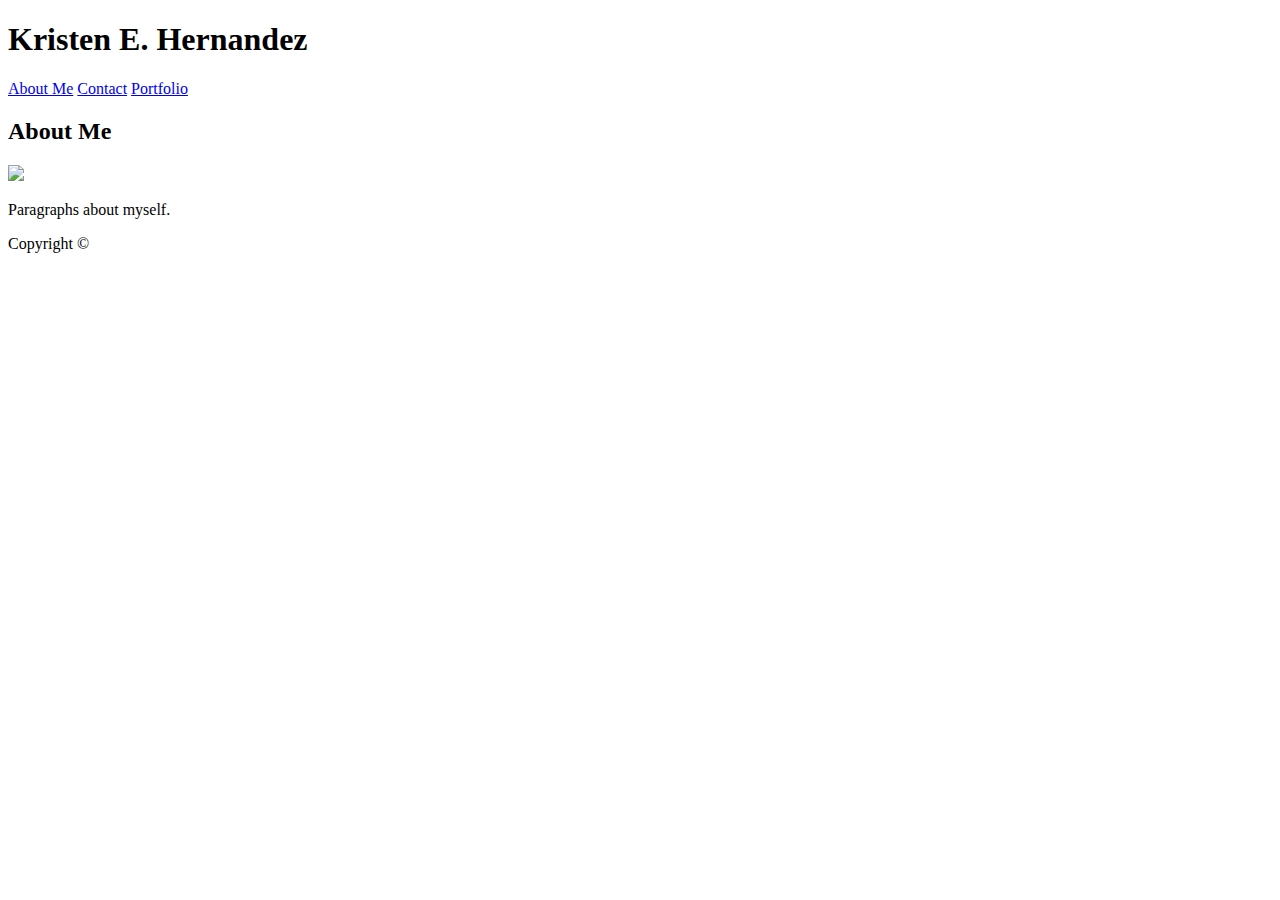
==== index.html @ ae306bae "link css" ====
<!DOCTYPE HTML>
<html>
<title>Basic Portfolio</title>
<link rel="stylesheet" href="assets/css/style.css">
<h1>Kristen E. Hernandez</h1>
<div class="top-nav">
    <a class="active" href="#aboutme">About Me</a>
    <a href="#contact">Contact</a>
    <a href="#portfolio">Portfolio</a>
</div>
<div>
    <h2>About Me</h2>
    <img src="INSERT MY PICTURE IMAGE URL"></img>
    <p>Paragraphs about myself.</p>
</div>
<div>
  <footer>Copyright ©</footer>
</div>
</div>
</html>
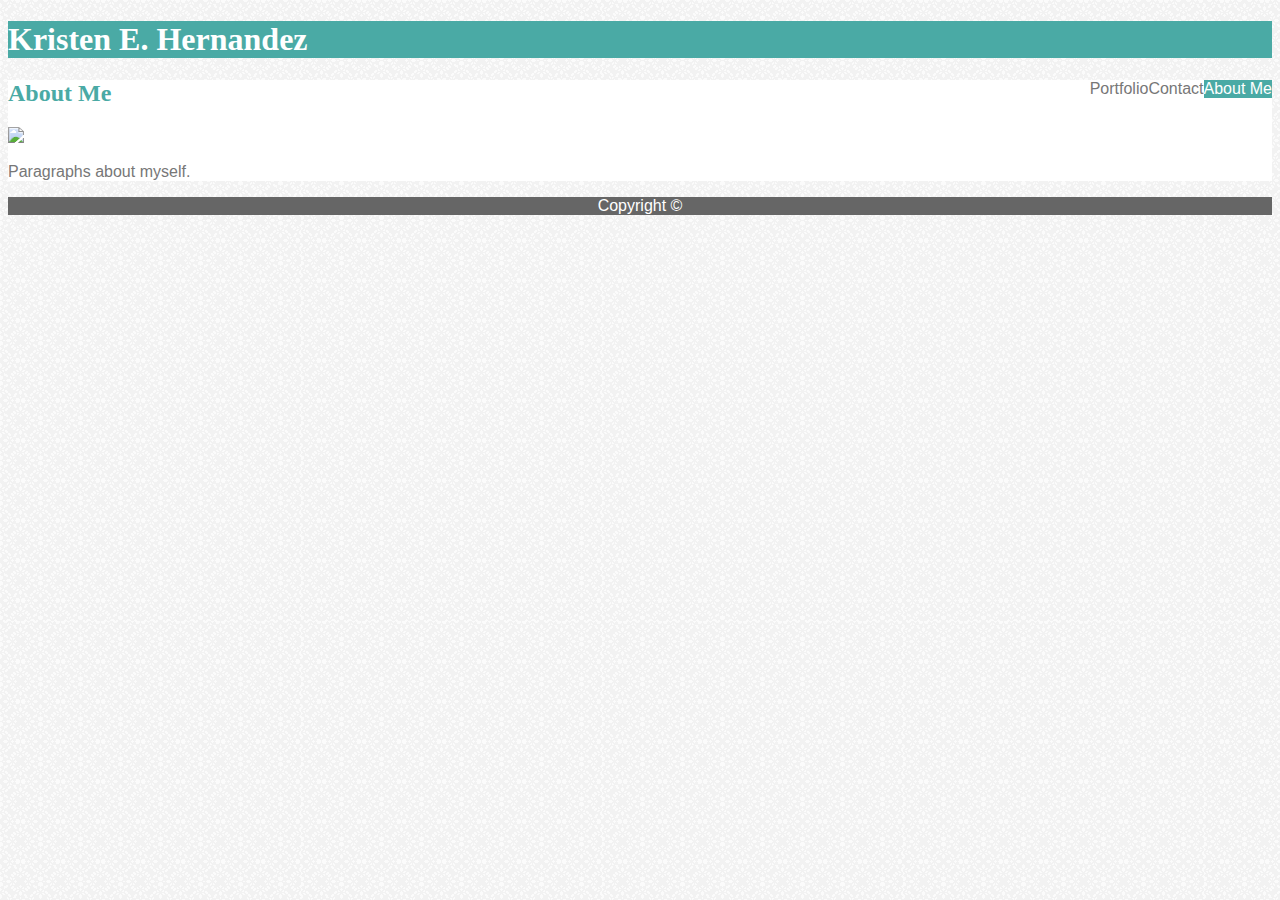
==== commit b7df8b35: "css and stuff" ====
--- a/index.html
+++ b/index.html
@@ -1,5 +1,6 @@
 <!DOCTYPE HTML>
 <html>
+    <body>
 <title>Basic Portfolio</title>
 <link rel="stylesheet" href="assets/css/style.css">
 <h1>Kristen E. Hernandez</h1>
@@ -13,8 +14,8 @@
     <img src="INSERT MY PICTURE IMAGE URL"></img>
     <p>Paragraphs about myself.</p>
 </div>
+</body> 
 <div>
   <footer>Copyright ©</footer>
 </div>
-</div>
 </html>--- a/assets/css/style.css
+++ b/assets/css/style.css
@@ -0,0 +1,60 @@
+body {
+    background-image: url("light_grey.png");
+    font-family: Arial, Helvetica, sans-serif;
+    color: #777777;  
+}
+
+h1 {
+    font-family: Georgia, 'Times New Roman', Times, serif;
+    background-color: #4aaaa5;
+    color: #ffffff;
+}
+
+h2 {
+    font-family: Georgia, 'Times New Roman', Times, serif;
+    color: #4aaaa5;
+}
+
+.top-nav {
+    background-color: #ffffff;
+    float: right;
+    text-decoration: none;
+    color: #777777;
+    border-color: #cccccc;
+}
+
+.top-nav a {
+    float: right;
+    color: #777777;
+    text-decoration: none;
+}
+
+.top-nav a.active {
+    background-color: #4aaaa5;
+    color: #ffffff;
+}
+
+.portfolio {
+    background-color: #ffffff;
+    border-color: #dddddd;
+
+}
+
+div {
+    border-color: #dddddd;
+    background-color: #ffffff;
+}
+
+footer {
+    border-color: #4aaaa5;
+    background-color: #666666;
+    color: #ffffff;
+    text-align: center; 
+
+}
+
+form {
+    background-color: #ffffff;
+    border-color: #dddddd;
+
+}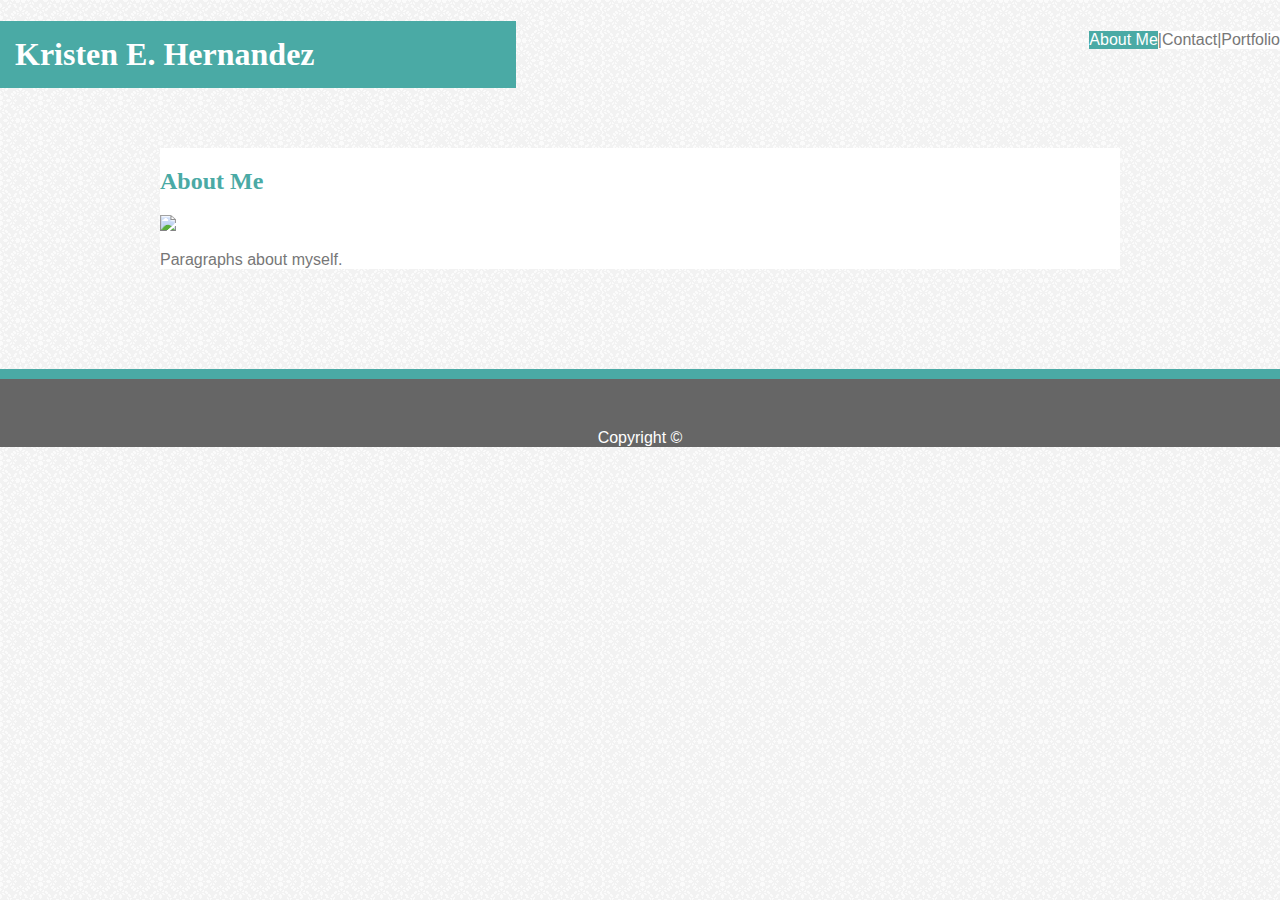
==== commit bf3c0512: "edits" ====
--- a/index.html
+++ b/index.html
@@ -3,13 +3,16 @@
     <body>
 <title>Basic Portfolio</title>
 <link rel="stylesheet" href="assets/css/style.css">
+<div class="top-nav">
+    <a href="#portfolio">Portfolio</a>
+    <a> | </a>
+    <a href="#contact">Contact</a>
+    <a> | </a>
+    <a class="active" href="#aboutme">About Me</a>
+</div>
 <h1>Kristen E. Hernandez</h1>
-<div class="top-nav">
-    <a class="active" href="#aboutme">About Me</a>
-    <a href="#contact">Contact</a>
-    <a href="#portfolio">Portfolio</a>
-</div>
-<div>
+<br>
+<div class="body">
     <h2>About Me</h2>
     <img src="INSERT MY PICTURE IMAGE URL"></img>
     <p>Paragraphs about myself.</p>
--- a/assets/css/style.css
+++ b/assets/css/style.css
@@ -1,18 +1,25 @@
 body {
     background-image: url("light_grey.png");
     font-family: Arial, Helvetica, sans-serif;
-    color: #777777;  
+    color: #777777;
+    margin: auto;
 }
 
 h1 {
     font-family: Georgia, 'Times New Roman', Times, serif;
     background-color: #4aaaa5;
     color: #ffffff;
+    width: 38%;
+    padding-bottom: 15px;
+    padding-top: 15px;
+    padding-right: 15px;
+    padding-left: 15px;
 }
 
 h2 {
     font-family: Georgia, 'Times New Roman', Times, serif;
     color: #4aaaa5;
+    padding-top: 20px;
 }
 
 .top-nav {
@@ -21,6 +28,7 @@
     text-decoration: none;
     color: #777777;
     border-color: #cccccc;
+    margin-top: 10px;
 }
 
 .top-nav a {
@@ -34,27 +42,36 @@
     color: #ffffff;
 }
 
+.top-nav a:hover {
+    background-color: #777777;
+    color: #ffffff;
+  }
+
 .portfolio {
     background-color: #ffffff;
     border-color: #dddddd;
-
 }
 
-div {
+.body {
     border-color: #dddddd;
     background-color: #ffffff;
+    max-width: 960px;
+    margin: auto;
+    position: relative;
 }
 
 footer {
-    border-color: #4aaaa5;
     background-color: #666666;
     color: #ffffff;
     text-align: center; 
-
+    padding-top: 50px;
+    margin-top: 100px;
+    border-top-style: solid;
+    border-top-color: #4aaaa5;
+    border-top-width: 10px;
 }
 
 form {
     background-color: #ffffff;
     border-color: #dddddd;
-
 }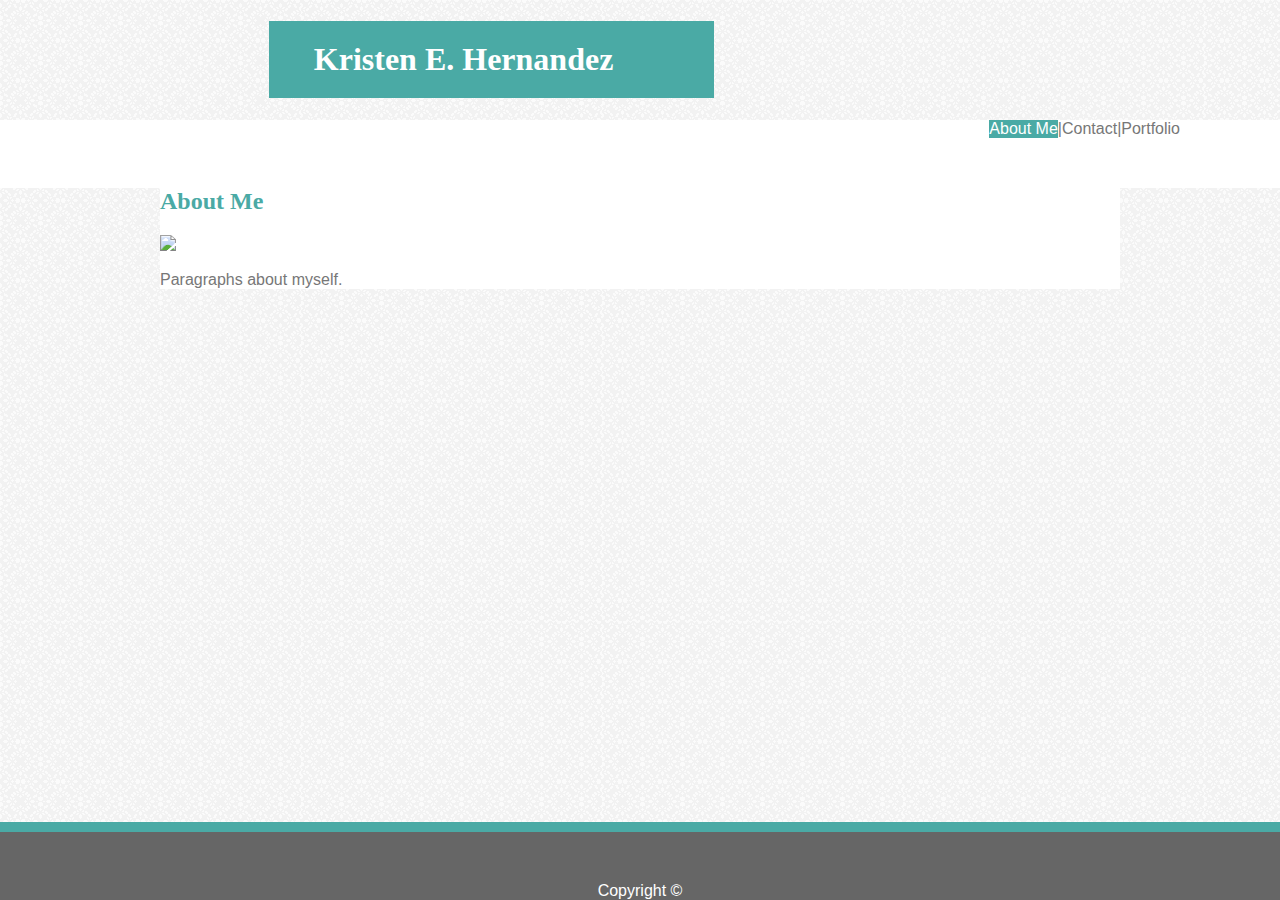
==== commit 2c0d3052: "header" ====
--- a/index.html
+++ b/index.html
@@ -1,8 +1,10 @@
 <!DOCTYPE HTML>
 <html>
     <body>
-<title>Basic Portfolio</title>
+<title>About Kristen</title>
 <link rel="stylesheet" href="assets/css/style.css">
+<header>
+<h1>Kristen E. Hernandez</h1>
 <div class="top-nav">
     <a href="#portfolio">Portfolio</a>
     <a> | </a>
@@ -10,7 +12,7 @@
     <a> | </a>
     <a class="active" href="#aboutme">About Me</a>
 </div>
-<h1>Kristen E. Hernandez</h1>
+</header>
 <br>
 <div class="body">
     <h2>About Me</h2>
--- a/assets/css/style.css
+++ b/assets/css/style.css
@@ -9,11 +9,11 @@
     font-family: Georgia, 'Times New Roman', Times, serif;
     background-color: #4aaaa5;
     color: #ffffff;
-    width: 38%;
-    padding-bottom: 15px;
-    padding-top: 15px;
-    padding-right: 15px;
-    padding-left: 15px;
+    width: 400px;
+    margin-left: 21%;
+    padding-left: 45px;
+    padding-bottom: 20px;
+    padding-top: 20px;
 }
 
 h2 {
@@ -26,9 +26,16 @@
     background-color: #ffffff;
     float: right;
     text-decoration: none;
+    text-align: center;
     color: #777777;
-    border-color: #cccccc;
-    margin-top: 10px;
+    border-bottom-color: #cccccc;
+    padding-right: 10px;
+    padding-bottom: 50px;
+    padding-left: 100px;
+    padding-right: 100px;
+    border-bottom-color: #ffffff;
+    width: 100%;
+    
 }
 
 .top-nav a {
@@ -69,6 +76,9 @@
     border-top-style: solid;
     border-top-color: #4aaaa5;
     border-top-width: 10px;
+    position: fixed;
+    bottom: 0;
+    width: 100%;
 }
 
 form {
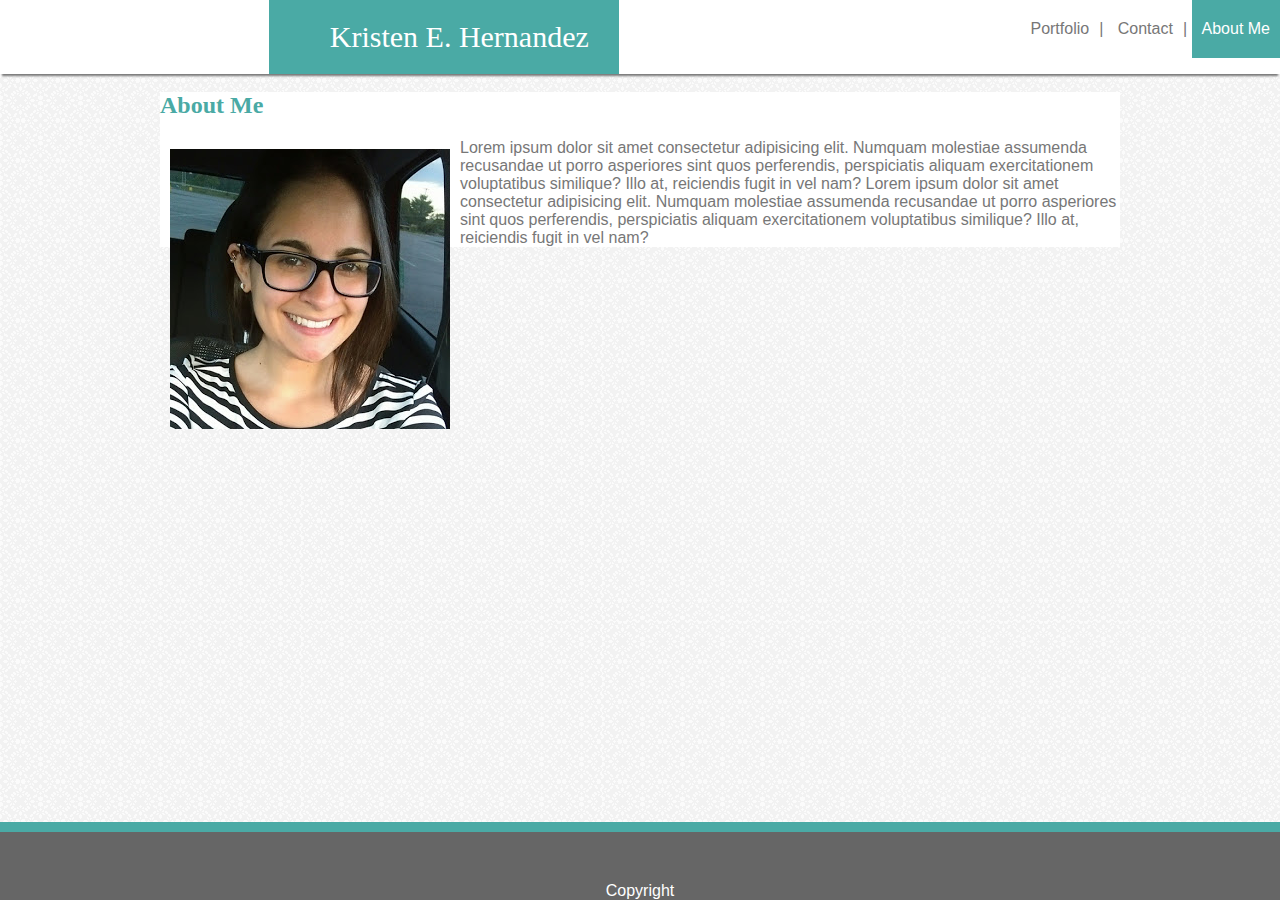
==== commit c04ba564: "edits" ====
--- a/index.html
+++ b/index.html
@@ -1,26 +1,38 @@
-<!DOCTYPE HTML>
-<html>
-    <body>
-<title>About Kristen</title>
-<link rel="stylesheet" href="assets/css/style.css">
-<header>
-<h1>Kristen E. Hernandez</h1>
-<div class="top-nav">
-    <a href="#portfolio">Portfolio</a>
-    <a> | </a>
-    <a href="#contact">Contact</a>
-    <a> | </a>
-    <a class="active" href="#aboutme">About Me</a>
-</div>
-</header>
-<br>
-<div class="body">
-    <h2>About Me</h2>
-    <img src="INSERT MY PICTURE IMAGE URL"></img>
-    <p>Paragraphs about myself.</p>
-</div>
-</body> 
-<div>
-  <footer>Copyright ©</footer>
-</div>
+<!DOCTYPE html>
+<html lang="en">
+<head>
+    <meta charset="UTF-8">
+    <meta name="viewport" content="width=device-width, initial-scale=1.0">
+    <meta http-equiv="X-UA-Compatible" content="ie=edge">
+    <title>About Me</title>
+    <link rel="stylesheet" href="assets/css/style.css">
+</head>
+<body>
+    <header>
+        <div class="container">
+                <nav>
+            <a class ="Kristen" href="Kristen">Kristen E. Hernandez</a>
+            <a href="#portfolio">Portfolio</a>|
+            <a href="#contact">Contact</a>|
+            <a class="active" href="#aboutme">About Me</a>
+            </nav>
+        </div>
+    </header>
+    <br>
+    <br>
+    <br>
+    <br>
+
+    <div>
+        <section>
+            <h2>About Me</h2>
+            <img class= "wrap" src="assets/images/IMAG0730_1 (1).jpg">
+            <p>Lorem ipsum dolor sit amet consectetur adipisicing elit. Numquam molestiae assumenda recusandae ut porro asperiores sint quos perferendis, perspiciatis aliquam exercitationem voluptatibus similique? Illo at, reiciendis fugit in vel nam? Lorem ipsum dolor sit amet consectetur adipisicing elit. Numquam molestiae assumenda recusandae ut porro asperiores sint quos perferendis, perspiciatis aliquam exercitationem voluptatibus similique? Illo at, reiciendis fugit in vel nam?</p>
+        </section>
+    </div>
+    <br>
+    <footer>
+        Copyright
+    </footer>
+</body>
 </html>--- a/assets/css/style.css
+++ b/assets/css/style.css
@@ -5,51 +5,58 @@
     margin: auto;
 }
 
-h1 {
+a.Kristen {
     font-family: Georgia, 'Times New Roman', Times, serif;
     background-color: #4aaaa5;
     color: #ffffff;
-    width: 400px;
+    width: 300px;
     margin-left: 21%;
-    padding-left: 45px;
+    padding-left: 20px;
+    padding-right: 30px;
     padding-bottom: 20px;
     padding-top: 20px;
+    text-decoration: none;
+    float: left;
+    font-size: 30px;
+}
+
+header {
+    width: 100%;
+    position: fixed;
+    color: #777777;
+    box-shadow: 0 4px 2px -2px;
 }
 
 h2 {
     font-family: Georgia, 'Times New Roman', Times, serif;
     color: #4aaaa5;
-    padding-top: 20px;
 }
 
-.top-nav {
+nav {
     background-color: #ffffff;
     float: right;
     text-decoration: none;
-    text-align: center;
-    color: #777777;
-    border-bottom-color: #cccccc;
-    padding-right: 10px;
-    padding-bottom: 50px;
-    padding-left: 100px;
-    padding-right: 100px;
-    border-bottom-color: #ffffff;
+    text-align: right;
     width: 100%;
-    
 }
 
-.top-nav a {
-    float: right;
+nav a {
     color: #777777;
     text-decoration: none;
+    padding-bottom: 20px;
+    padding-top: 20px;
+    padding-left: 10px;
+    padding-right: 10px;
+    display: inline-block;
 }
 
-.top-nav a.active {
+nav a.active {
     background-color: #4aaaa5;
     color: #ffffff;
+    padding-bottom: 20px;
 }
 
-.top-nav a:hover {
+nav a:hover {
     background-color: #777777;
     color: #ffffff;
   }
@@ -59,12 +66,17 @@
     border-color: #dddddd;
 }
 
-.body {
+section {
     border-color: #dddddd;
     background-color: #ffffff;
     max-width: 960px;
     margin: auto;
     position: relative;
+}
+
+.wrap {
+    float: left;
+    margin: 10px;
 }
 
 footer {
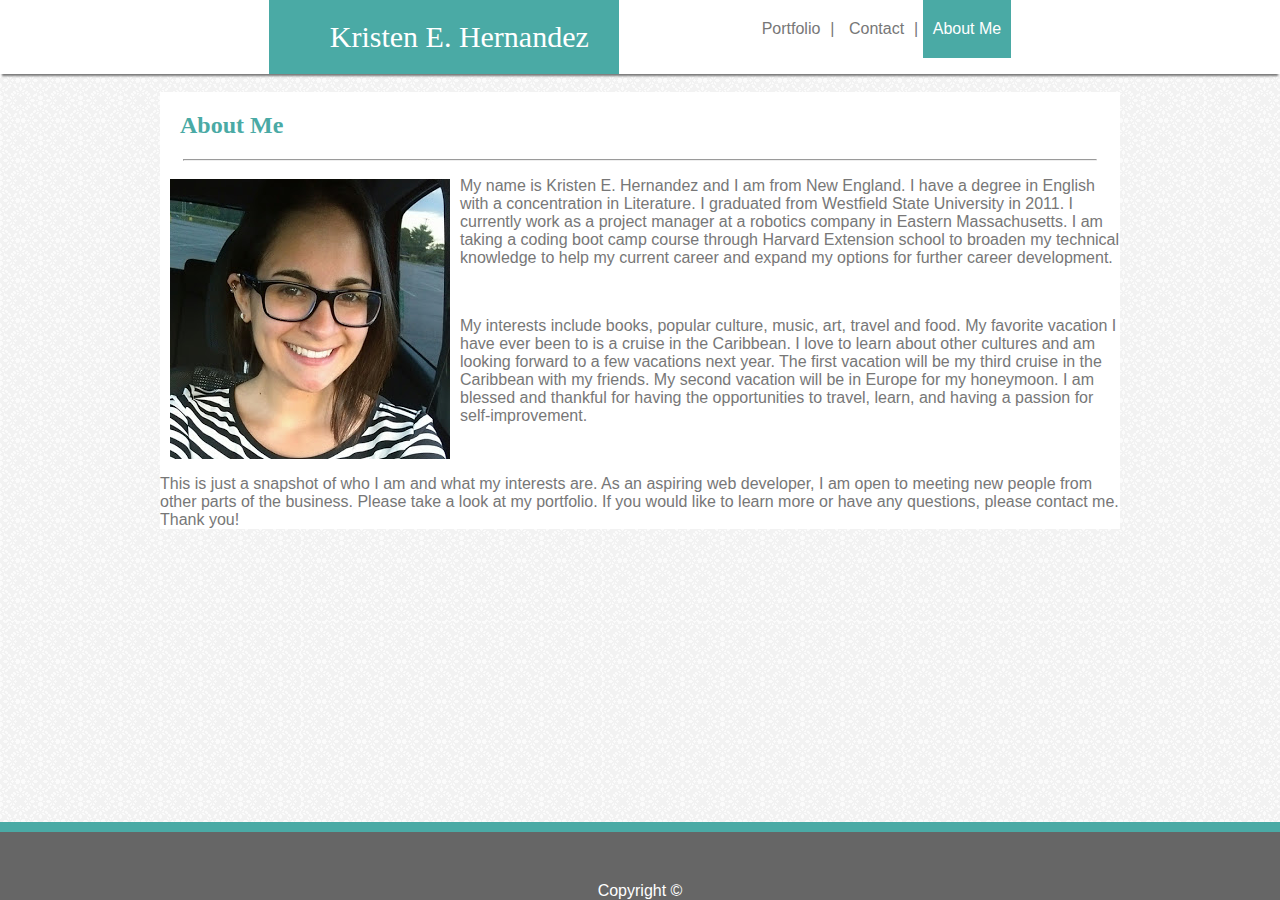
==== commit 6173c1ff: "contact page" ====
--- a/index.html
+++ b/index.html
@@ -11,10 +11,10 @@
     <header>
         <div class="container">
                 <nav>
-            <a class ="Kristen" href="Kristen">Kristen E. Hernandez</a>
-            <a href="#portfolio">Portfolio</a>|
-            <a href="#contact">Contact</a>|
-            <a class="active" href="#aboutme">About Me</a>
+            <a class ="Kristen" href="index.html">Kristen E. Hernandez</a>
+            <a href="portfolio.html">Portfolio</a>|
+            <a href="contact.html">Contact</a>|
+            <a class="active" href="index.html">About Me</a>
             </nav>
         </div>
     </header>
@@ -22,17 +22,21 @@
     <br>
     <br>
     <br>
-
     <div>
         <section>
             <h2>About Me</h2>
+            <hr size="2px" width="95%">
             <img class= "wrap" src="assets/images/IMAG0730_1 (1).jpg">
-            <p>Lorem ipsum dolor sit amet consectetur adipisicing elit. Numquam molestiae assumenda recusandae ut porro asperiores sint quos perferendis, perspiciatis aliquam exercitationem voluptatibus similique? Illo at, reiciendis fugit in vel nam? Lorem ipsum dolor sit amet consectetur adipisicing elit. Numquam molestiae assumenda recusandae ut porro asperiores sint quos perferendis, perspiciatis aliquam exercitationem voluptatibus similique? Illo at, reiciendis fugit in vel nam?</p>
+            <p>My name is Kristen E. Hernandez and I am from New England. I have a degree in English with a concentration in Literature. I graduated from Westfield State University in 2011. I currently work as a project manager at a robotics company in Eastern Massachusetts. I am taking a coding boot camp course through Harvard Extension school to broaden my technical knowledge to help my current career and expand my options for further career development.</p>
+            <br>
+            <p>My interests include books, popular culture, music, art, travel and food. My favorite vacation I have ever been to is a cruise in the Caribbean. I love to learn about other cultures and am looking forward to a few vacations next year. The first vacation will be my third cruise in the Caribbean with my friends. My second vacation will be in Europe for my honeymoon. I am blessed and thankful for having the opportunities to travel, learn, and having a passion for self-improvement.</p>
+            <br>
+            <p>This is just a snapshot of who I am and what my interests are. As an aspiring web developer, I am open to meeting new people from other parts of the business. Please take a look at my portfolio. If you would like to learn more or have any questions, please contact me. Thank you!</p>
         </section>
     </div>
     <br>
     <footer>
-        Copyright
+        Copyright ©
     </footer>
 </body>
 </html>--- a/assets/css/style.css
+++ b/assets/css/style.css
@@ -10,7 +10,7 @@
     background-color: #4aaaa5;
     color: #ffffff;
     width: 300px;
-    margin-left: 21%;
+    margin-left: 42%;
     padding-left: 20px;
     padding-right: 30px;
     padding-bottom: 20px;
@@ -27,9 +27,15 @@
     box-shadow: 0 4px 2px -2px;
 }
 
+hr {
+    color: #dddddd;
+}
+
 h2 {
     font-family: Georgia, 'Times New Roman', Times, serif;
     color: #4aaaa5;
+    padding-top: 20px;
+    padding-left: 20px;
 }
 
 nav {
@@ -38,6 +44,7 @@
     text-decoration: none;
     text-align: right;
     width: 100%;
+    padding-right: 21%;
 }
 
 nav a {
@@ -96,4 +103,12 @@
 form {
     background-color: #ffffff;
     border-color: #dddddd;
+    padding-left: 20px;
+    padding-right: 10px;
+    padding-bottom: 20px;
+}
+
+button {
+    color: #ffffff;
+    background-color: #4aaaa5;
 }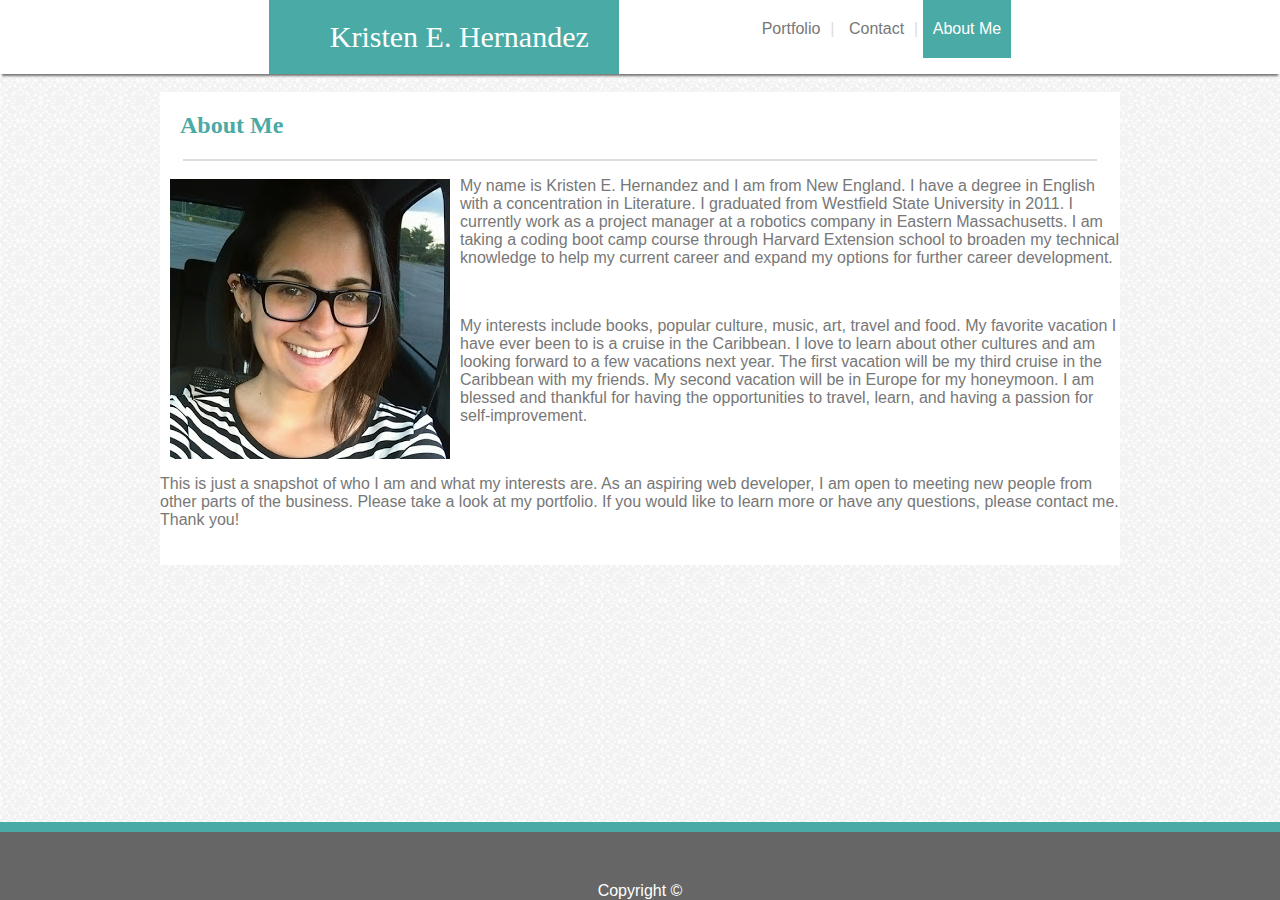
==== commit c57f0f50: "portfolio changes" ====
--- a/index.html
+++ b/index.html
@@ -12,8 +12,8 @@
         <div class="container">
                 <nav>
             <a class ="Kristen" href="index.html">Kristen E. Hernandez</a>
-            <a href="portfolio.html">Portfolio</a>|
-            <a href="contact.html">Contact</a>|
+            <a href="portfolio.html">Portfolio</a><object class="segment">|</object>
+            <a href="contact.html">Contact</a><object class="segment">|</object>
             <a class="active" href="index.html">About Me</a>
             </nav>
         </div>
@@ -25,7 +25,7 @@
     <div>
         <section>
             <h2>About Me</h2>
-            <hr size="2px" width="95%">
+            <hr size="2px" width="95%" color="#dddddd">
             <img class= "wrap" src="assets/images/IMAG0730_1 (1).jpg">
             <p>My name is Kristen E. Hernandez and I am from New England. I have a degree in English with a concentration in Literature. I graduated from Westfield State University in 2011. I currently work as a project manager at a robotics company in Eastern Massachusetts. I am taking a coding boot camp course through Harvard Extension school to broaden my technical knowledge to help my current career and expand my options for further career development.</p>
             <br>
@@ -35,6 +35,7 @@
         </section>
     </div>
     <br>
+    <br>
     <footer>
         Copyright ©
     </footer>
--- a/assets/css/style.css
+++ b/assets/css/style.css
@@ -25,8 +25,12 @@
     position: fixed;
     color: #777777;
     box-shadow: 0 4px 2px -2px;
+    object-position: fixed;
 }
 
+.segment {
+    color: #dddddd;
+}
 hr {
     color: #dddddd;
 }
@@ -73,17 +77,92 @@
     border-color: #dddddd;
 }
 
+.wrap {
+    float: left;
+    margin: 10px;
+}
+
+.message {
+    border: 2px solid;
+    padding: 20px;
+    width: 600px;
+    height: 300px;
+    border-color: #dddddd;
+    resize: both;
+    overflow: auto;
+}
+
+form {
+    background-color: #ffffff;
+    border-color: #dddddd;
+    padding-left: 20px;
+    padding-right: 10px;
+    padding-bottom: 20px;
+}
+
+button {
+    color: #ffffff;
+    background-color: #4aaaa5;
+}
+
 section {
     border-color: #dddddd;
     background-color: #ffffff;
     max-width: 960px;
     margin: auto;
     position: relative;
+    padding-bottom: 20px;
 }
 
-.wrap {
-    float: left;
-    margin: 10px;
+.games {
+    width: 200px;
+    height: 150px;
+    padding-left: 85px;
+    padding-top: 100px;
+    position: absolute;
+    color: #ffffff;
+}
+
+.widgets {
+    width: 200px;
+    height: 150px;
+    padding-left: 85px;
+    padding-top: 100px;
+    position: absolute;
+    color: #ffffff;
+}
+
+.apps {
+    width: 200px;
+    height: 150px;
+    padding-left: 85px;
+    padding-top: 100px;
+    position: absolute;
+    color: #ffffff;
+}
+
+.recipes {
+    width: 200px;
+    height: 150px;
+    padding-left: 85px;
+    padding-top: 100px;
+    position: absolute;
+    color: #ffffff;
+}
+
+.photographs {
+    width: 200px;
+    height: 150px;
+    padding-left: 85px;
+    padding-top: 100px;
+    position: absolute;
+    color: #ffffff;
+}
+
+.images {
+    width: 200px;
+    height: 150px;
+    padding: 20px;
 }
 
 footer {
@@ -98,17 +177,4 @@
     position: fixed;
     bottom: 0;
     width: 100%;
-}
-
-form {
-    background-color: #ffffff;
-    border-color: #dddddd;
-    padding-left: 20px;
-    padding-right: 10px;
-    padding-bottom: 20px;
-}
-
-button {
-    color: #ffffff;
-    background-color: #4aaaa5;
 }